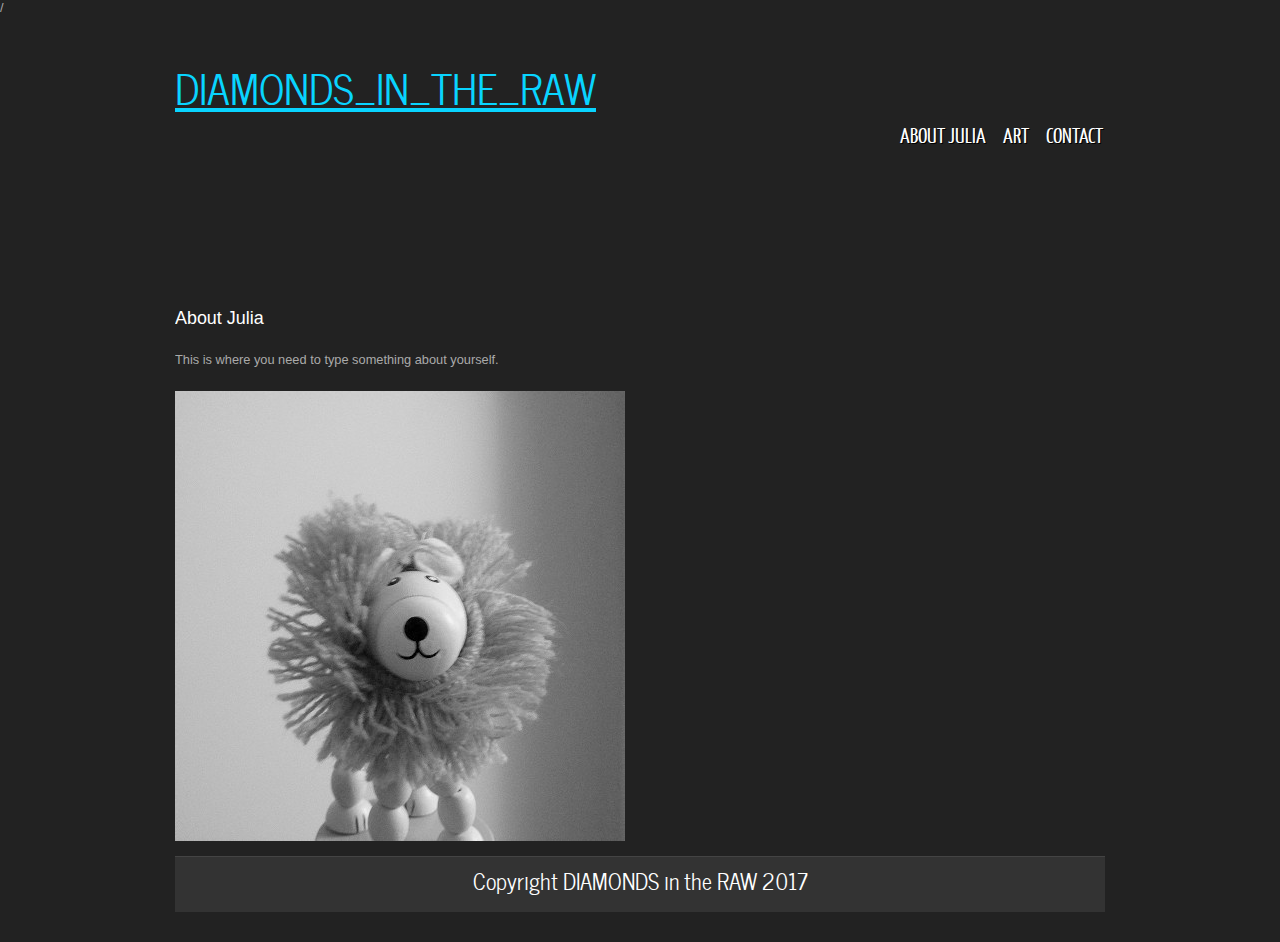
==== about.html @ f644d265 "newhtml" ====
<!DOCTYPE HTML>
<html>

<head>
  <title>DIAMONDS IN THE RAW</title>
  <meta name="description" content="website description" />
  <meta name="keywords" content="website keywords, website keywords" />
  <meta http-equiv="content-type" content="text/html; charset=UTF-8" />
  <link rel="stylesheet" type="text/css" href="css/style.css" />
   <link href="css/portfolio_one.css" rel="stylesheet" type="text/css" />
  <!-- modernizr enables HTML5 elements and feature detects -->
  <script type="text/javascript" src="js/modernizr-1.5.min.js"></script> </head>/
  <body>
  <div id="main">

    <!-- begin header -->
    <header>
      <div id="logo"> <h1><a href="index.html">DIAMONDS<span class="logo_colour">_IN_THE_RAW</span></a></h1> </div>
      <nav>
        <ul class="sf-menu" id="nav">
      
          <li><a href="about.html">ABOUT JULIA</a></li>
          <li><a href="#">ART</a>
            <ul>
              <li><a href="portfolio_one.html">My Portfolio</a></li>
                </ul>

        <li><a href="contact.html">CONTACT</a></li>
         
          </li>
     
        </ul>
      </nav>  <nav>
        <ul class="sf-menu" id="nav">
         
         
        
               <ul>
              <li><a href="#">THE ART</a>
         <ul>
              <li><a href="portfolio_one.html">My_Portfolio</a></li>
         
            </ul>
          
    </header>
    <!-- end header -->

    <!-- begin content -->
    <div id="site_content">
      <div id="left_content">
        <h1>About Julia</h1>
        <p>This is where you need to type something about yourself.</p>
      </div>
      <div id="right_content">
        <img style="float: left;" src="images/about.jpg" title="about me" alt="about me"/>
      </div>
    </div>
    <!-- end content -->

    <!-- begin footer -->
    <footer>
      <p>Copyright DIAMONDS in the RAW 2017</a></p>
    </footer>
    <!-- end footer -->

  </div>
  <!-- javascript at the bottom for fast page loading -->
  <script type="text/javascript" src="js/jquery.min.js"></script>
  <script type="text/javascript" src="js/jquery.easing-sooper.js"></script>
  <script type="text/javascript" src="js/jquery.sooperfish.js"></script>
  <!-- initialise sooperfish menu -->
  <script type="text/javascript">
    $(document).ready(function() {
      $('ul.sf-menu').sooperfish();
    });
  </script>
</body>
</html>
---- css/style.css ----
@font-face { 
  font-family: Yanone Kaffeesatz; 
    src: url('../fonts/YanoneKaffeesatz-Regular.eot'); 
    src: local("Yanone Kaffeesatz"), url('../fonts/YanoneKaffeesatz-Regular.ttf'); 
} 

@font-face { 
  font-family: News Cycle; 
    src: url('../fonts/NewsCycle-Regular.eot'); 
    src: local("News Cycle"), url('../fonts/NewsCycle-Regular.ttf'); 
} 

html { 
  height: 100%;
}

* { 
  margin: 0;
  padding: 0;
}

/* tell the browser to render HTML 5 elements as block */
article, aside, figure, footer, header, hgroup, nav, section { 
  display:block;
}

body { 
  font: normal .80em arial, sans-serif;
  background: #222;
  color: #AAA;
}

p { 
  padding: 0 0 20px 0;
  line-height: 1.7em;
}

img { 
  border: 0;
}

h1, h2, h3, h4, h5, h6 { 
  color: #362C20;
  letter-spacing: 0em;
  padding: 0 0 5px 0;
}

h1, h2, h3 { 
  font: normal 140% arial, sans-serif;
  margin: 0 0 15px 0;
  padding: 15px 0 5px 0;
  color: #FFF;
}

h2 { 
  font-size: 160%;
  padding: 9px 0 5px 0;
  color: #FFF;
}

h3 { 
  font-size: 140%;
  padding: 5px 0 0 0;
}

h4, h6 { 
  color: #FFF;
  padding: 0 0 5px 0;
  font: normal 150% 'Yanone kaffeesatz', arial, sans-serif;
}

h5, h6 { 
  color: #BBB;
  font: italic 95% arial, sans-serif;
  letter-spacing: normal;
  padding: 0 0 15px 0;
}

a, a:hover { 
  outline: none;
  text-decoration: underline;
  color: #09D4FF;
}

a:hover { 
  text-decoration: none;
}

blockquote { 
  margin: 20px 0; 
  padding: 10px 20px 0 20px;
  border: 1px solid #E5E5DB;
  background: #FFF;
}

ul { 
  margin: 2px 0 22px 17px;
}

ul li { 
  list-style-type: circle;
  margin: 0 0 6px 0; 
  padding: 0 0 4px 5px;
  line-height: 1.5em;
}

ol { 
  margin: 8px 0 22px 20px;
}

ol li { 
  margin: 0 0 11px 0;
}

.left { 
  float: left;
  width: auto;
  margin-right: 10px;
}

.right { 
  float: right; 
  width: auto;
  margin-left: 10px;
}

.center { 
  display: block;
  text-align: center;
  margin: 20px auto;
}

#main, nav, #container, #logo, #site_content, footer { 
  margin-left: auto; 
  margin-right: auto;
}

#main {
  margin: 25px auto;
  width: 930px;
  background: transparent;
  padding-bottom: 30px;
}


header { 
  background: transparent;
  height: 125px;
}

#logo { 
  width: 300px;
  height: 125px;
  background: transparent;
  color: #FFF;
  padding: 0;
  float: left;
}

#logo h1, #logo h2 { 
  font: normal 320% 'News Cycle', arial, sans-serif;
  border-bottom: 0;
  text-transform: none;
  margin: 0;
}

#logo_text h1, #logo_text h1 a, #logo_text h1 a:hover { 
  padding: 20px 0 0 0;
  color: #FFF;
  text-decoration: none;
}

#logo_text h1 a .logo_colour { 
  color: #09D4FF;
}

#logo_text a:hover .logo_colour { 
  color: #FFF;
}

#logo_text h2 { 
  font-size: 140%;
  padding: 0 0 0 0;
  color: #FFF;
}

nav { 
  height: 44px;
  width: 600px;
  float: right;
  margin: 75px auto 0 auto;
  color: #222;
} 

#site_content { 
  width: 930px;
  overflow: hidden;
  margin: 0px auto 0 auto;
  padding: 15px 0 15px 0;
} 

#sidebar_container { 
  float: right;
  width: 224px;
  margin: 25px 0 0 0;
}

.sidebar { 
  float: right;
  width: 200px;
  margin: 0 0 17px 0;
  padding: 0 15px 5px 13px;
}
  
.sidebar h3, .content h1 { 
  padding: 0 15px 20px 0;
  font: 270% 'Yanone Kaffeesatz', arial, sans-serif;
  text-shadow:  #000 1px 1px;
  margin: 0 1px;
  color: #F67400;
  text-transform: uppercase;
}

.sidebar h3 { 
  font: 300% 'Yanone Kaffeesatz', arial, sans-serif;
  padding: 0 15px 5px 0;
}

.sidebar ul { 
  margin: 0 0 15px 0;
} 

.sidebar li a, .sidebar li a:hover { 
  color: #AAA;
  text-decoration: none;
} 

.sidebar li a:hover { 
  text-decoration: underline;
} 

.sidebar_item, .content_item { 
  padding: 15px 0;
}

.content { 
  text-align: left;
  width: 650px;
  margin: 0 0 15px 0;
  float: left;
  font-size: 120%;
  padding: 25px 0 0 0;
}
  
.content ul { 
  margin: 2px 0 22px 0px;
}

.content ul li, .sidebar ul li { 
  list-style-type: none;
  background: url(../images/bullet.png) no-repeat;
  margin: 0 0 0 0; 
  padding: 0 0 4px 28px;
  line-height: 1.5em;
}

footer { 
  width: 930px;
  font: 170% 'News Cycle', arial, sans-serif;
  height: 30px;
  padding: 5px 0 20px 0;
  text-align: center;
  border-top: 1px solid #444;
  background: #333;
}

footer p { 
  line-height: 1.7em;
  padding: 0 0 10px 0;
  color: #FFF;
}

footer a { 
  color: #FFF;
  text-decoration: none;
}

footer a:hover { 
  color: #FFF;
  text-shadow: none;
  text-decoration: underline;
}

.form_settings { 
  margin: 15px 0 0 0;
}

.form_settings p { 
  padding: 0 0 4px 0;
}

.form_settings span { 
  float: left; 
  width: 200px; 
  text-align: left;
}
  
.form_settings input, .form_settings textarea { 
  padding: 5px; 
  width: 299px; 
  font: 100% arial; 
  border: none; 
  background: #FFF; 
  color: #47433F;
  border-radius: 7px 7px 7px 7px;
  -moz-border-radius: 7px 7px 7px 7px;
  -webkit-border: 7px 7px 7px 7px;  
}
  
.form_settings .submit { 
  font: 140% 'Yanone Kaffeesatz', arial, sans-serif; 
  border: 0; 
  width: 99px; 
  margin: 0 0 0 212px; 
  height: 33px;
  padding: 2px 0 3px 0;
  cursor: pointer; 
  background: #1EC9F4; 
  -webkit-border-radius: .5em .5em .5em .5em ; 
  -moz-border-radius: .5em .5em .5em .5em ;
  border-radius: .5em .5em .5em .5em ;
  -webkit-box-shadow: 0 1px 2px rgba(0,0,0,.2);
  -moz-box-shadow: 0 1px 2px rgba(0,0,0,.2);
  box-shadow: 0 1px 2px rgba(0,0,0,.2);  
  color: #FFF;
  border: solid 1px #0D8AA9;
  background: #46C4DD;
  text-shadow: 1px 1px #178497;
}

.form_settings textarea, .form_settings select { 
  font: 100% arial; 
  width: 299px;
}

.form_settings select { 
  width: 310px;
}

.form_settings .checkbox { 
  margin: 4px 0; 
  padding: 0; 
  width: 14px;
  border: 0;
  background: none;
}

.separator { 
  width: 100%;
  height: 0;
  border-top: 1px solid #D9D5CF;
  border-bottom: 1px solid #FFF;
  margin: 0 0 20px 0;
}
  
table { 
  margin: 10px 0 30px 0;
}

table tr th, table tr td { 
  background: #70D4E6;
  color: #FFF;
  padding: 7px 4px;
  text-align: left;
}
  
table tr td { 
  background: #D3F2F7;
  color: #47433F;
  border-top: 1px solid #FFF;
}





/**
Stylesheet for SooperFish by www.SooperThemes.com
Author: Jurriaan Roelofs
**/

/* Configuration of menu width */
html body ul.sf-menu ul,html body ul.sf-menu ul li { 
  width: 200px;
}

html body ul.sf-menu ul ul { 
  margin: 0 0 0 200px;
}

/* Framework for proper showing/hiding/positioning */
ul.sf-menu,ul.sf-menu * { 
  margin: 0;
  padding: 0;
}

ul.sf-menu { 
  display: block;
  position: relative;
}
  
ul.sf-menu li { 
  display: block;
  list-style: none;
  float: left;
  position: relative;
}
  
ul.sf-menu li:hover { 
  visibility: inherit; /* fixes IE7 'sticky bug' */ 
}

ul.sf-menu a { 
  display: block;
  position: relative;
}
  
ul.sf-menu ul { 
  position: absolute;
  left: 0;
  width: 150px; 
  top: auto;
  left: -999999px;
}
  
ul.sf-menu ul a { 
  zoom: 1; /* IE6/7 fix */ 
}

ul.sf-menu ul li { 
  float: left; /* Must always be floated otherwise there will be a rogue 1px margin-bottom in IE6/7 */
  width: 150px;
}
  
ul.sf-menu ul ul { 
  top: 0;
  margin: 0 0 0 150px;
}

ul.sf-menu li:hover ul,ul.sf-menu li:focus ul,ul.sf-menu li.sf-hover ul, 
ul.sf-menu ul li:hover ul,ul.sf-menu ul li:focus ul,ul.sf-menu ul li.sf-hover ul,
ul.sf-menu ul ul li:hover ul,ul.sf-menu ul ul li:focus ul,ul.sf-menu ul ul li.sf-hover ul,
ul.sf-menu ul ul ul li:hover ul,ul.sf-menu ul ul ul li:focus ul,ul.sf-menu ul ul ul li.sf-hover ul { 
  left: auto;
}
  
ul.sf-menu li:hover ul ul,ul.sf-menu li:focus ul ul,ul.sf-menu li.sf-hover ul ul,
ul.sf-menu ul li:hover ul ul,ul.sf-menu ul li:focus ul ul,ul.sf-menu ul li.sf-hover ul ul,
ul.sf-menu ul ul li:hover ul ul,ul.sf-menu ul ul li:focus ul ul,ul.sf-menu ul ul li.sf-hover ul ul,
ul.sf-menu ul ul ul li:hover ul ul,ul.sf-menu ul ul ul li:focus ul ul,ul.sf-menu ul ul ul li.sf-hover ul ul { 
  left: -999999px;
}

/* Theming the menu */
ul#nav { 
  float: right;
}

ul#nav ul { 
  background: #09D4FF;
  margin-top: 5px;
  padding-bottom: 15px;
}

ul#nav li a { 
  padding:7px 0px 6px 15px;
  font: 170% 'Yanone Kaffeesatz', arial, sans-serif;
  text-shadow: 1px 1px #000;
  text-decoration: none;
  color: #FFF;
  margin-right: 2px;
}

ul#nav li a:hover, ul#nav li a:focus, ul#nav li.selected a, ul#nav li.selected a:hover, ul#nav li.selected a:focus { 
  color: #09D4FF;
  text-shadow: none;
}

ul#nav ul li a { 
  color: #FFF;
  text-shadow: none;
}

ul#nav ul li a:hover { 
  color: #222;
  margin-right: 2px;
}



/* Image Transitions */
ul#images {
  margin: 0 15px 10px 0;
  padding: 0;
  list-style: none;
  position: relative;
}

ul#images li {
  display: block;
  overflow: hidden;
  padding: 0;
  float: left;
  width: 155px;
  height: 300px;
}
---- css/portfolio_one.css ----
div.content {
  display: none;
  clear: both;}

div.content a, div.navigation a {
  text-decoration: none;}
  
div.controls {
  position: absolute;
  bottom: 0;
  height: 65px;
  padding: 25px 0 0 0;
  background: url(../images/image_transparent.png);
  width: 100%;}
  
div.controls a {
  padding: 5px 20px 0 0;
  float: left;}
  
div.ss-controls {
  float: right;
  height: 30px;}

div.nav-controls {
  float: right;
  clear: right;}

div.slideshow-container, div.loader, div.slideshow a.advance-link {
  width: 950px; /* This should be set to be at least the width of the largest image in the slideshow with padding */
  line-height: 0;}

div.loader, div.slideshow a.advance-link, div.caption-container {
  height: 450px; /* This should be set to be at least the height of the largest image in the slideshow with padding */ }

div.slideshow-container {
  position: relative;
  clear: both;
  float: left;
  height: 453px;}

div.slideshow-container img {
  float: left;}
  
div.loader {
  position: absolute;
  top: 0;
  left: 0;
  background: url(loader.gif) no-repeat center;}
  
div.slideshow span.image-wrapper {
  position: absolute;
  top: 3px;
  left: 0;}
  
div.slideshow a.advance-link {
  display: block;
  line-height: 0; /* This should be set to be at least the height of the largest image in the slideshow with padding */
  text-align: center;}

div.slideshow a.advance-link:hover, div.slideshow a.advance-link:active, div.slideshow a.advance-link:visited {
  text-decoration: none;}
  
div.slideshow a.advance-link:focus {
  outline: none;}

div.caption-container {
  float: left;}
  
span.image-caption {
  display: block;
  position: absolute;
  bottom: 35px;
  left: 20px;}

div.caption {
  padding: 10px 0;
  width: 500px;}
  
div.image-title {
  font: normal 130% arial, sans-serif;}
  
div.navigation-container {
  float: left;
  position: relative;
  left: 50%;}
  
div.navigation {
  float: left;
  position: relative;
  left: -50%;}
  
div.navigation a.pageLink {
  height: 77px;
  line-height: 77px;
  display: block;
  position: relative;
  float: left;
  margin: 2px;
  width: 16px;
  background-position: center center;
  background-repeat: no-repeat;}
  
div.navigation a.pageLink:focus {
  outline: none;}

div.navigation a.prev {
  margin-right: 10px;}
  
div.navigation a.next {
  margin-left: 10px;}

ul.thumbs {
  position: relative;
  float: left;
  margin: 2px 0 0 0;
  padding: 0;}
  
ul.thumbs li {
  float: left;
  padding: 0;
  margin: 2px;
  list-style: none;}
  
a.thumb {
  display: block;
  padding: 2px;}
  
a.thumb:focus {
  outline: none;}
  
ul.thumbs img {
  display: block;}
  
div.gallery-gutter {
  clear: both;
  padding-bottom: 20px;}
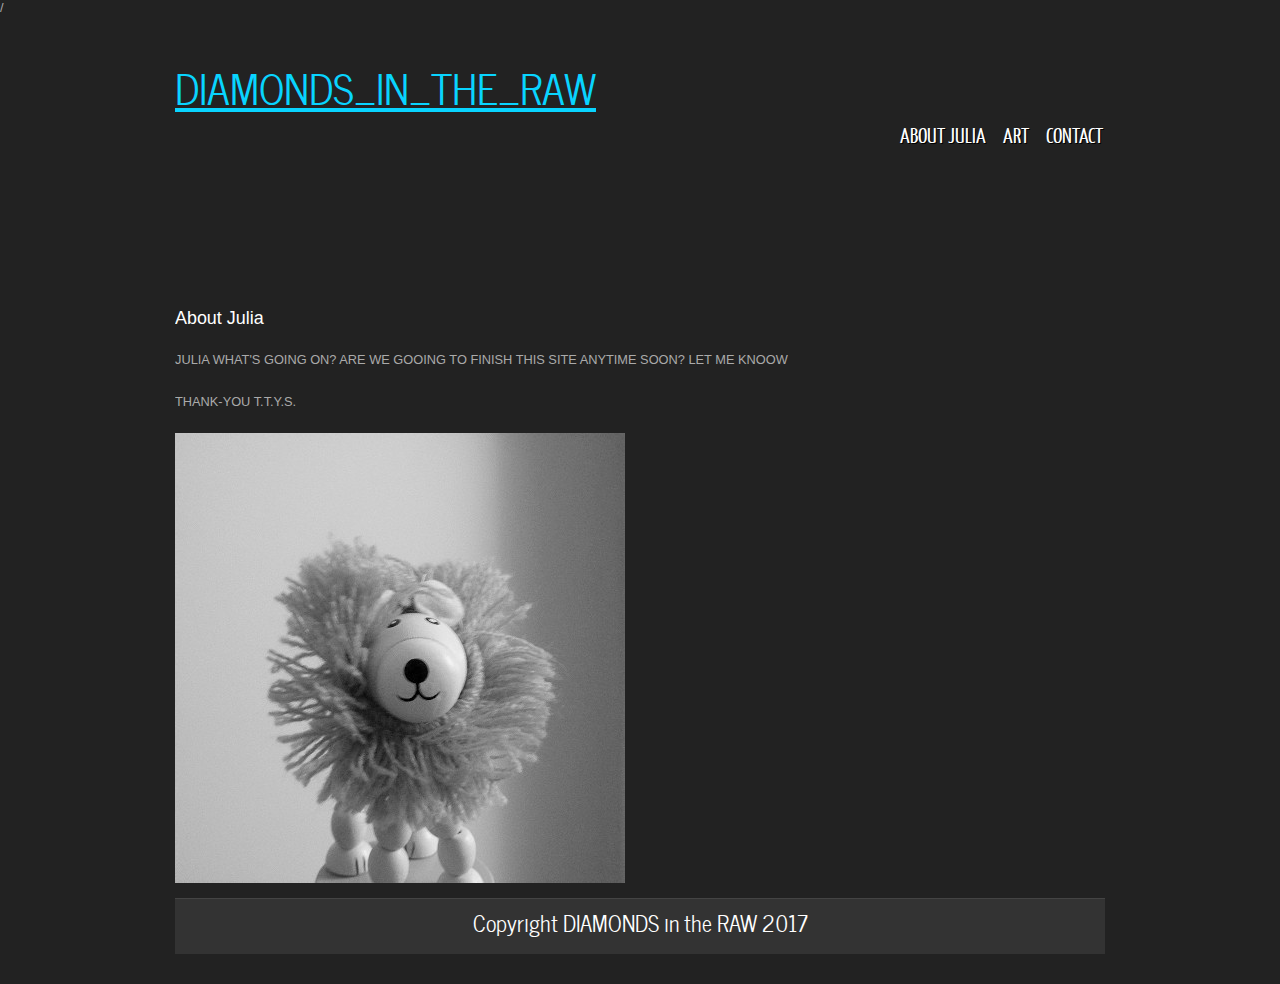
==== commit e7d5a76d: "NEW SENTENCE" ====
--- a/about.html
+++ b/about.html
@@ -49,7 +49,7 @@
     <div id="site_content">
       <div id="left_content">
         <h1>About Julia</h1>
-        <p>This is where you need to type something about yourself.</p>
+         <p>JULIA WHAT'S GOING ON? ARE WE GOOING TO FINISH THIS SITE ANYTIME SOON? LET ME KNOOW</p><P> THANK-YOU T.T.Y.S.</P>
       </div>
       <div id="right_content">
         <img style="float: left;" src="images/about.jpg" title="about me" alt="about me"/>
